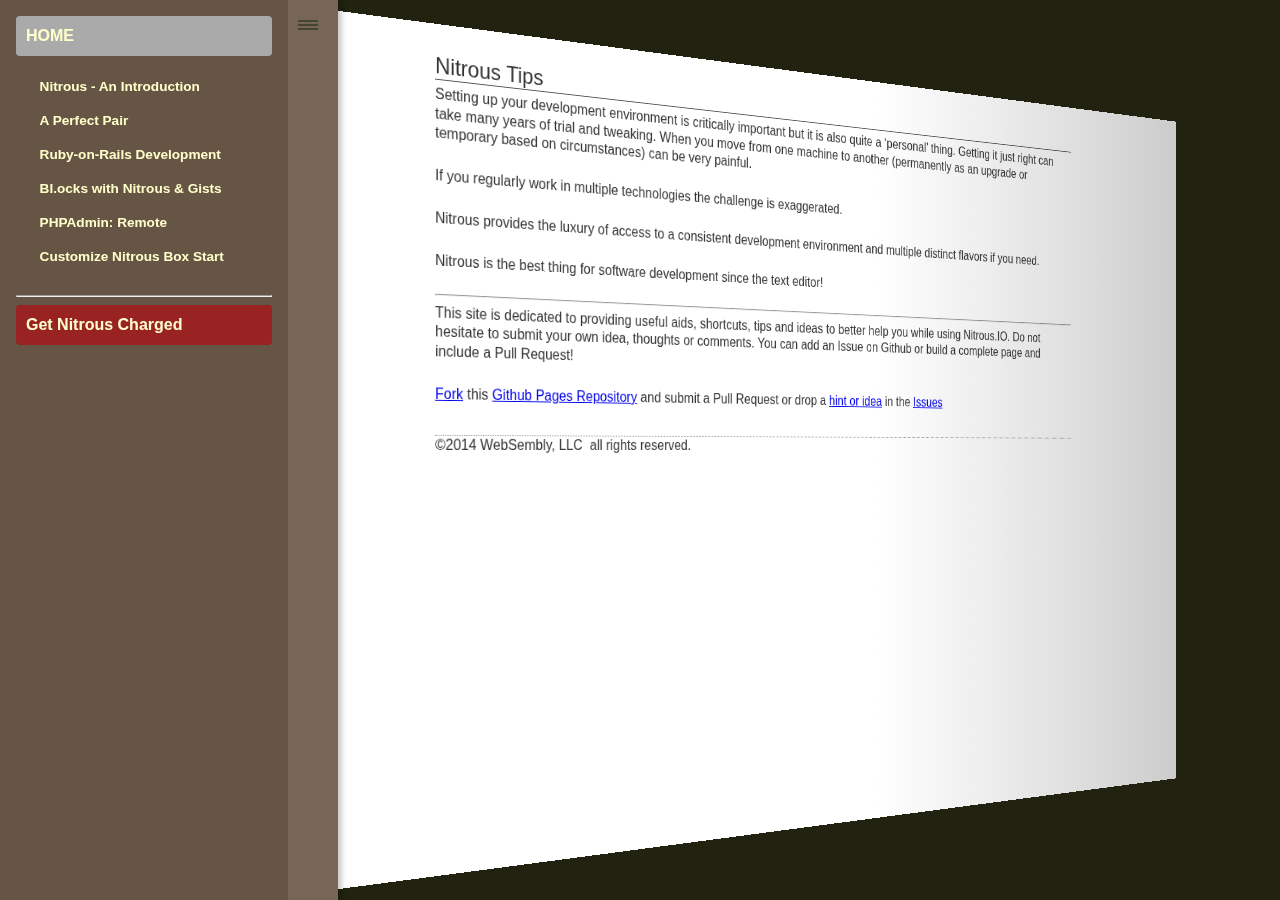
==== index.html @ 83f48d0b "Modified 'Nitorus & Heroku...' link title.  It was too long. I was able to use the great sed command" ====
<!DOCTYPE html>
<html lang="en">
<head>
<meta charset="UTF-8" />
<title>Nitrous.Tips</title>
<!--[if lt IE 9]>
<script src="http://html5shiv.googlecode.com/svn/trunk/html5.js"></script>
<![endif]-->
<link rel="stylesheet" media="all" href="navstyles.css" />
</head>
<body>
 
    <!-- menu -->
   <nav>
        <ul>
            <li><a class="current_nav" href="index.html">HOME</a></li>
            <li><ul>
                <li><a href="intro.html" target="nitrous">Nitrous - An Introduction</a></li>
                <li><a href="perfectpair.html">A Perfect Pair</a></li>
                <li><a href="railsdevelopment.html">Ruby-on-Rails Development</a></li>
               <li><a href="blocks.html" target="nitrous">Bl.ocks with Nitrous &amp; Gists</a></li>
                <li><a href="phpmyadmin.html">PHPAdmin: Remote</a></li>
                <li><a href="http://blog.nitrous.io/2014/05/05/customizing-box-start.html" title="The Nitrous Blog explains how to customize the way your Nitrous Box starts" target="_blank">Customize Nitrous Box Start</a></li>
            </ul></li>
            <hr />
            <li><a class="starred" href="https://www.nitrous.io/join/E49oOOrie2w?utm_source=nitrous.io&utm_medium=copypaste&utm_campaign=referral" target="_blank">Get Nitrous Charged</a></li>
        </ul>
    </nav>
 
    <!-- landing page -->
    <article>

        <h1>Nitrous Tips</h1>
 
        <p>Setting up your development environment is critically important but it is also quite a ‘personal’ thing.
Getting it just right can take many years of trial and tweaking.  When you move from one machine to another (permanently as an upgrade or temporary based on circumstances) can be very painful.</p>
<p>If you regularly work in multiple technologies the challenge is exaggerated.</p>
<p>Nitrous provides the luxury of access to a consistent development environment and multiple distinct flavors if you need.</p>
        <p style="display:none;"><object width="566" height="460"><param name="movie" value="http://www.youtube.com/v/rWEKT1Kz1a4&hl=en&fs=1"></param><param name="allowFullScreen" value="true"></param><embed src="http://www.youtube.com/v/rWEKT1Kz1a4&hl=en&fs=1&autoplay=1" type="application/x-shockwave-flash" allowfullscreen="true" width="566" height="460"></embed></object></p>
<p>Nitrous is the best thing for software development since the text editor!</p>
 <hr />
 <p>This site is dedicated to providing useful aids, shortcuts, tips and ideas to better help you while using Nitrous.IO.  Do not hesitate to submit your own idea, thoughts or comments.  You can add an Issue on Github or build a complete page and include a Pull Request!</p>
 <div>
    <p><a href="https://github.com/ParkinT/nitrous.tips/fork" target="github">Fork</a> this <a href="https://github.com/ParkinT/nitrous.tips/tree/gh-pages" target="github">Github Pages Repository</a> and submit a Pull Request or drop a <a href="https://github.com/ParkinT/nitrous.tips/issues/new" target="github">hint or idea</a> in the <a href="https://github.com/ParkinT/nitrous.tips/issues/new" target="github">Issues</a>
    </p>
 </div>
 <footer>
    <p>&copy;2014 WebSembly, LLC&nbsp;&nbsp;all rights reserved.</p>
</footer>
    </article>
 
</body>
</html>
---- navstyles.css ----
/* Revealing 3D Menu CSS */
body
{
	font-family: sans-serif;
	font-size: 100%;
	padding: 0;
	margin: 0;
	color: #333;
	background-color: #221;
}

/* main page */
article
{
	position: fixed;
	width: 70%;
	left: 0;
	top: 0;
	right: 0;
	bottom: 0;
	padding: 30px 15%;
	background-color: #fff;
	overflow: auto;
	z-index: 0;
	-webkit-transform-origin: 0 50%;
	-moz-transform-origin: 0 50%;
	-ms-transform-origin: 0 50%;
	-o-transform-origin: 0 50%;
	transform-origin: 0 50%;
}


article:after
{
	position: absolute;
	content: ' ';
	left: 100%;
	top: 0;
	right: 0;
	bottom: 0;
	background-image: -webkit-linear-gradient(right, rgba(0,0,0,0.2) 0%, transparent 100%);
	background-image: -moz-linear-gradient(right, rgba(0,0,0,0.2) 0%, transparent 100%);
	background-image: -ms-linear-gradient(right, rgba(0,0,0,0.2) 0%, transparent 100%);
	background-image: -o-linear-gradient(right, rgba(0,0,0,0.2) 0%, transparent 100%);
	background-image: linear-gradient(right, rgba(0,0,0,0.2) 0%, transparent 100%);
	pointer-events: none;
}

/* navigation */
nav
{
	position: fixed;
	left: -18em;
	top: 0;
	bottom: 0;
	background-color: #654;
	border-right: 50px solid #765;
	box-shadow: 4px 0 5px rgba(0,0,0,0.2);
	z-index: 1;
	cursor: pointer;
}

nav:after {
  content: '';
  position: absolute;
  right: -30px;
  top: 1.25em;
  width: 1.25em;
  height: 0.15em;
  background: #443;
  box-shadow: 
    0 0.25em 0 0 #443,
    0 0.5em 0 0 #443;
}

nav ul
{
	width: 16em;
	list-style-type: none;
	margin: 0;
	padding: 1em;
}

nav ul ul
{
	font-size: 85%;
}

nav a:link, nav a:visited
{
	display: block;
	width: 100%;
	font-weight: bold;
	line-height: 2.5em;
	text-indent: 10px;
	text-decoration: none;
	color: #ffc;
	border-radius: 4px;
	outline: 0 none;
}

nav a:hover, nav a:focus
{
	color: #fff;
	background-color: #543;
	text-shadow: 0 0 4px #fff;
	box-shadow: inset 0 2px 2px rgba(0,0,0,0.2);
}

li > a > span /* external link, represented by a <span>&gt;</span> before the closing </a>
{
	padding: 0;
	margin: 0 0 0 1em;
	color: #654;
}

/* hovering */
article, article:after, nav, nav *
{
	-webkit-transition: all 600ms ease;
	-moz-transition: all 600ms ease;
	-ms-transition: all 600ms ease;
	-o-transition: all 600ms ease;
	transition: all 600ms ease;
}

nav:hover
{
	left: 0;
}

nav:hover ~ article
{
	-webkit-transform: translateX(16em) perspective(600px) rotateY(10deg);
	-moz-transform: translateX(16em) perspective(600px) rotateY(10deg);
	-ms-transform: translateX(16em) perspective(600px) rotateY(10deg);
	-o-transform: translateX(16em) perspective(600px) rotateY(10deg);
	transform: translateX(16em) perspective(600px) rotateY(10deg);
}

nav:hover ~ article:after
{
	left: 60%;
}

a.current_nav, a.current_nav:hover
{
	background-color: #aaa;
	color: #543;
}

a.starred, a.starred:hover
{
	background-color: #922;
	color: #433;
}

/* typography */
footer
{
	margin-top: 2em;
	border-top: 1px dotted #999;
}

h1
{
	font-size: 1.5em;
	font-weight: normal;
	margin: 0 0 0.2em 0;
	border-bottom: 1px solid #555;
}

p
{
	line-height: 1.3em;
	margin: 0 0 1.5em 0;
}

#video
{
	width: 100%;
	height: 100%;
	border: 0;
}

#video_link
{
	border: 1px #999 solid;
	font-size: 130%;
	background-color: #888;
}

#video_link input[type="text"]
{
	 width: 90%	; margin-left: 5%;font-size: 130%;
	 background-color: inherit;
	 border: 0;
}
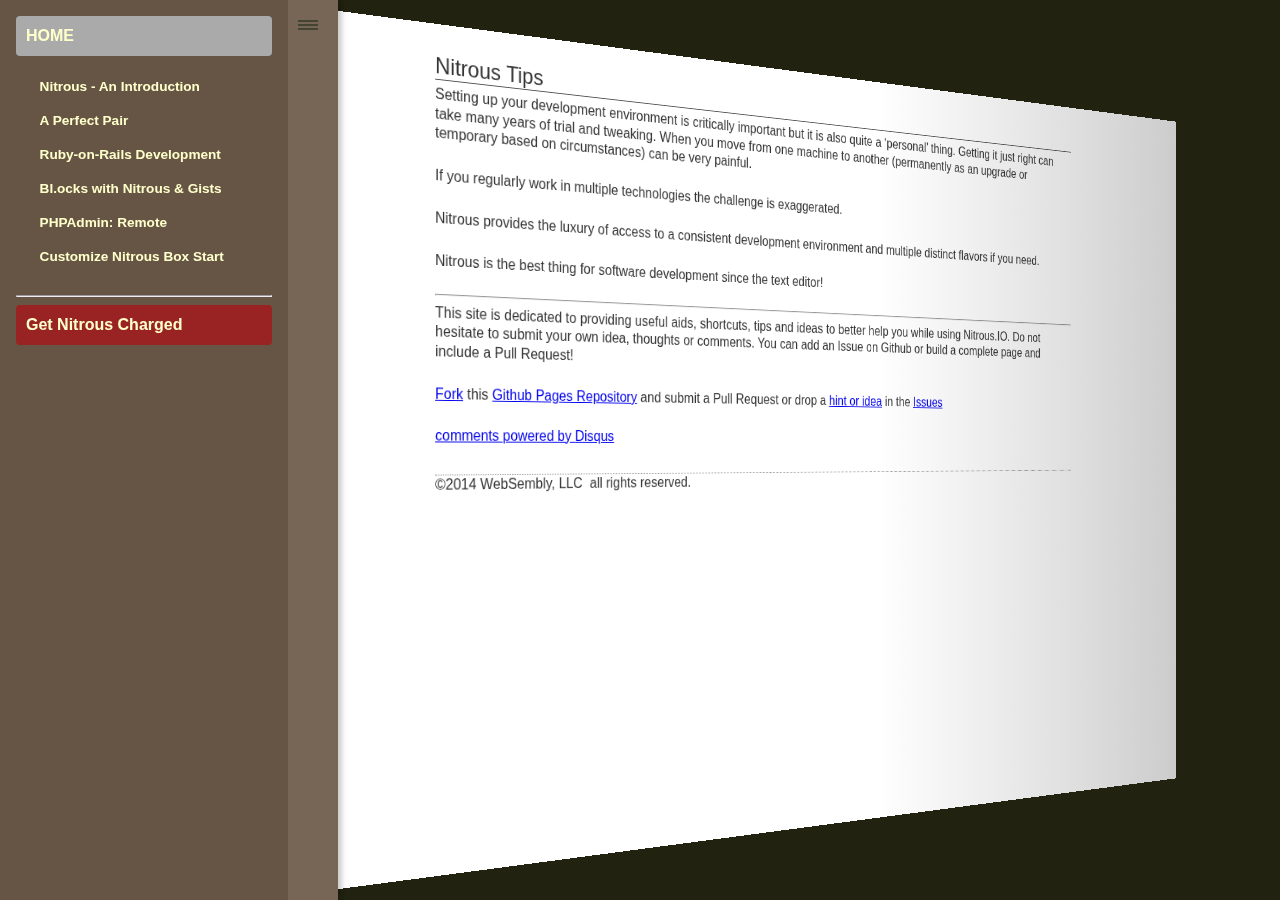
==== commit eb34ff59: "Added Disqus on landing page" ====
--- a/index.html
+++ b/index.html
@@ -3,6 +3,9 @@
 <head>
 <meta charset="UTF-8" />
 <title>Nitrous.Tips</title>
+  <meta name="description" content="Nitrous.tips is dedicated to providing useful aids, shortcuts, tips and ideas to better help you while using Nitrous.IO" >
+  <meta name="author" content="Thom Parkin"><meta name="viewport" content="width=device-width, initial-scale=1.0"><link rel="canonical" href="http://nitrous.tips">
+  <meta name="robots" content="noindex,nofollow">
 <!--[if lt IE 9]>
 <script src="http://html5shiv.googlecode.com/svn/trunk/html5.js"></script>
 <![endif]-->
@@ -44,10 +47,24 @@
     <p><a href="https://github.com/ParkinT/nitrous.tips/fork" target="github">Fork</a> this <a href="https://github.com/ParkinT/nitrous.tips/tree/gh-pages" target="github">Github Pages Repository</a> and submit a Pull Request or drop a <a href="https://github.com/ParkinT/nitrous.tips/issues/new" target="github">hint or idea</a> in the <a href="https://github.com/ParkinT/nitrous.tips/issues/new" target="github">Issues</a>
     </p>
  </div>
+<div id="disqus_thread"></div>
+    <script type="text/javascript">
+        /* * * CONFIGURATION VARIABLES: EDIT BEFORE PASTING INTO YOUR WEBPAGE * * */
+        var disqus_shortname = 'nitrous'; // required: replace example with your forum shortname
+
+        /* * * DON'T EDIT BELOW THIS LINE * * */
+        (function() {
+            var dsq = document.createElement('script'); dsq.type = 'text/javascript'; dsq.async = true;
+            dsq.src = '//' + disqus_shortname + '.disqus.com/embed.js';
+            (document.getElementsByTagName('head')[0] || document.getElementsByTagName('body')[0]).appendChild(dsq);
+        })();
+    </script>
+    <a href="http://disqus.com" class="dsq-brlink">comments powered by <span class="logo-disqus">Disqus</span></a>
+    
  <footer>
-    <p>&copy;2014 WebSembly, LLC&nbsp;&nbsp;all rights reserved.</p>
-</footer>
-    </article>
+      <p>&copy;2014 WebSembly, LLC&nbsp;&nbsp;all rights reserved.</p>
+  </footer>   
+</article>
  
 </body>
 </html>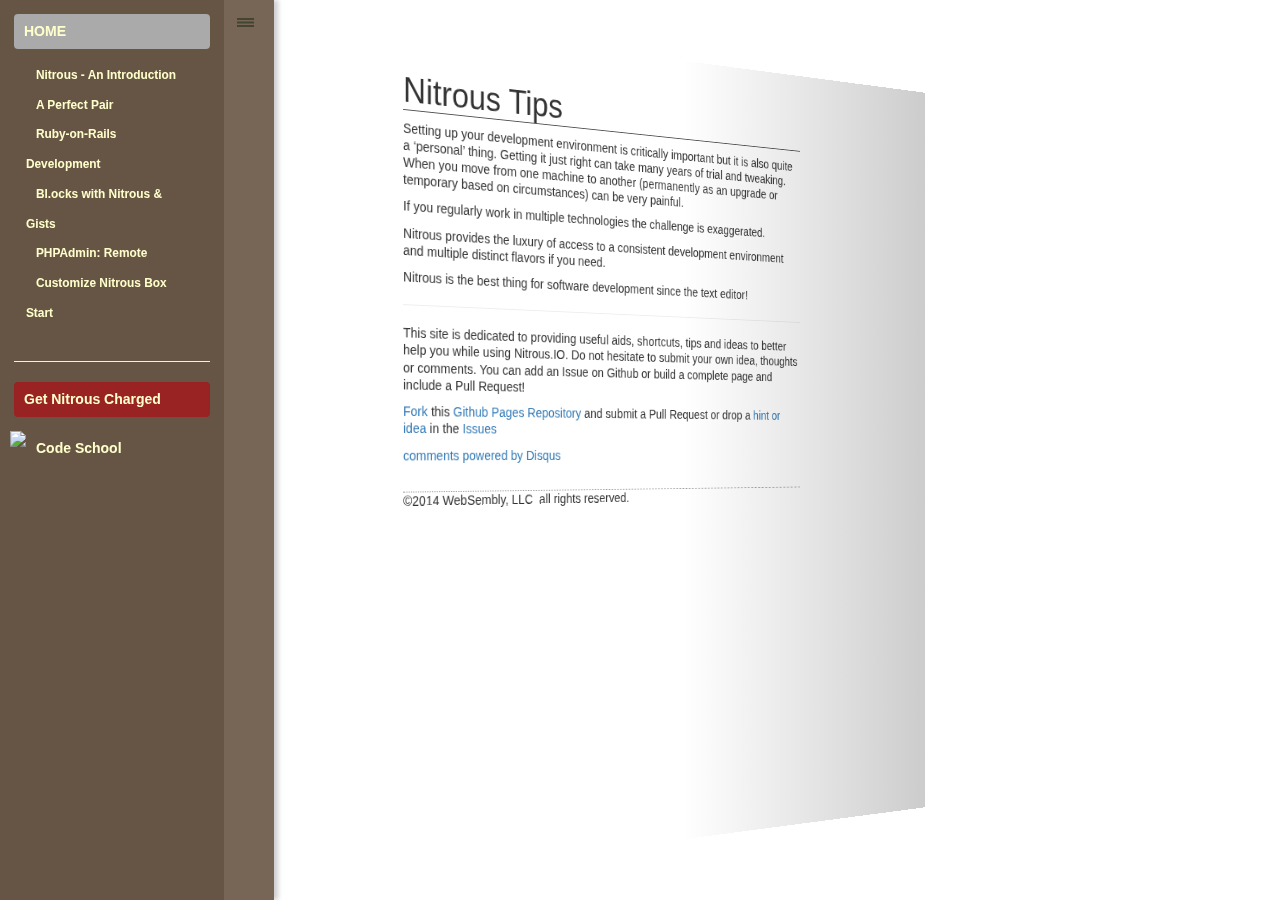
==== commit 7895dbba: "Added Code School banner." ====
--- a/index.html
+++ b/index.html
@@ -10,6 +10,9 @@
 <script src="http://html5shiv.googlecode.com/svn/trunk/html5.js"></script>
 <![endif]-->
 <link rel="stylesheet" media="all" href="navstyles.css" />
+  <!-- Latest compiled and minified CSS -->
+<link rel="stylesheet" href="//netdna.bootstrapcdn.com/bootstrap/3.1.1/css/bootstrap.min.css">
+
 </head>
 <body>
  
@@ -28,6 +31,7 @@
             <hr />
             <li><a class="starred" href="https://www.nitrous.io/join/E49oOOrie2w?utm_source=nitrous.io&utm_medium=copypaste&utm_campaign=referral" target="_blank">Get Nitrous Charged</a></li>
         </ul>
+     <a href="http://mbsy.co/6W9HQ" target="_blank" style="outline:none;border:none;"><img src="https://ambassador-api.s3.amazonaws.com/files/970_May_12_2014_20_03_26.gif" alt="Code School" border="0" /></a>
     </nav>
  
     <!-- landing page -->
@@ -65,6 +69,5 @@
       <p>&copy;2014 WebSembly, LLC&nbsp;&nbsp;all rights reserved.</p>
   </footer>   
 </article>
- 
 </body>
 </html>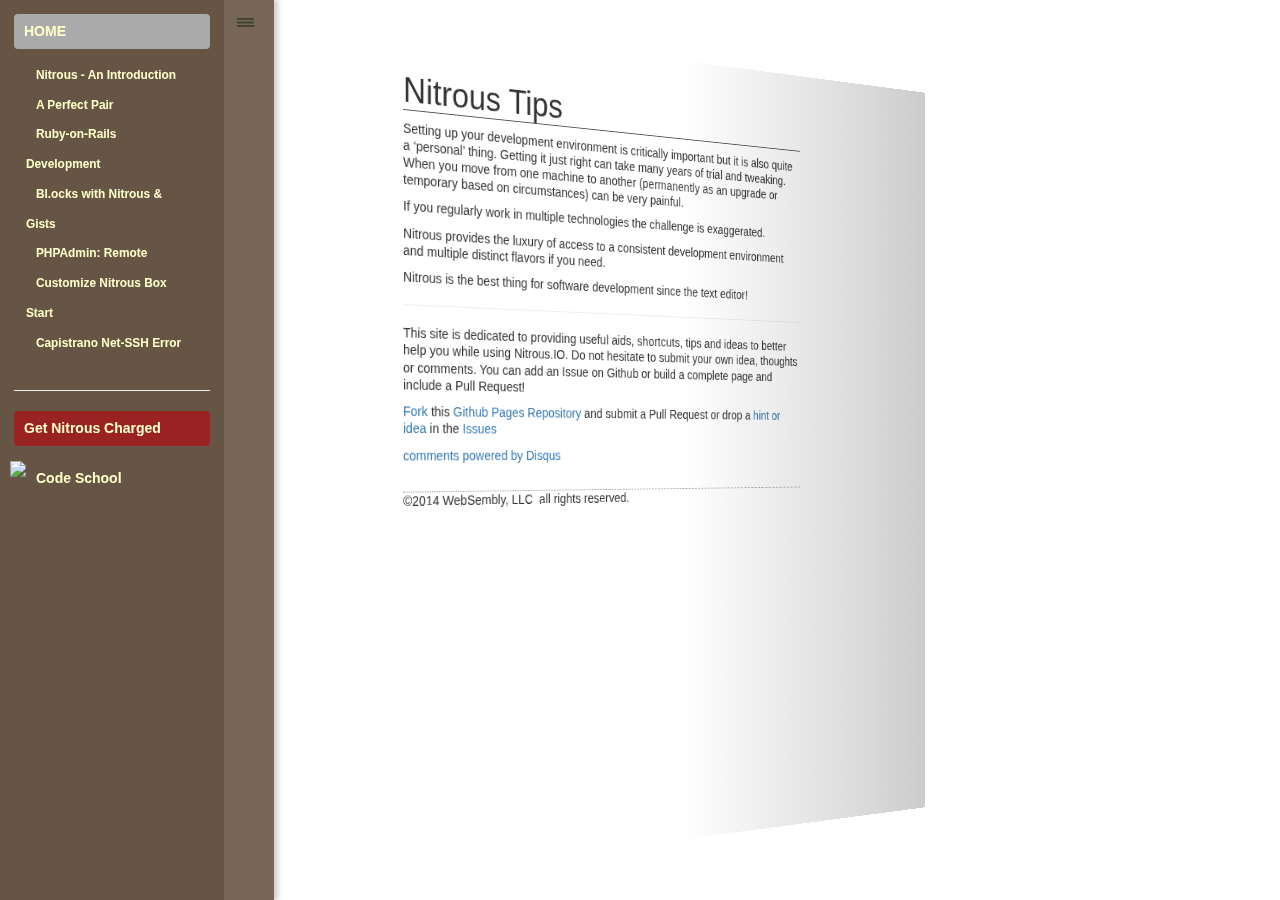
==== commit 7b080839: "Added Capistrano Net::SSH Error article. I had this trouble on my Nitrous box, found a solution, and" ====
--- a/index.html
+++ b/index.html
@@ -27,6 +27,7 @@
                <li><a href="blocks.html" target="nitrous">Bl.ocks with Nitrous &amp; Gists</a></li>
                 <li><a href="phpmyadmin.html">PHPAdmin: Remote</a></li>
                 <li><a href="http://blog.nitrous.io/2014/05/05/customizing-box-start.html" title="The Nitrous Blog explains how to customize the way your Nitrous Box starts" target="_blank">Customize Nitrous Box Start</a></li>
+              <li><a href="net-ssh_error.html" target="nitrous">Capistrano Net-SSH Error</a></li>
             </ul></li>
             <hr />
             <li><a class="starred" href="https://www.nitrous.io/join/E49oOOrie2w?utm_source=nitrous.io&utm_medium=copypaste&utm_campaign=referral" target="_blank">Get Nitrous Charged</a></li>
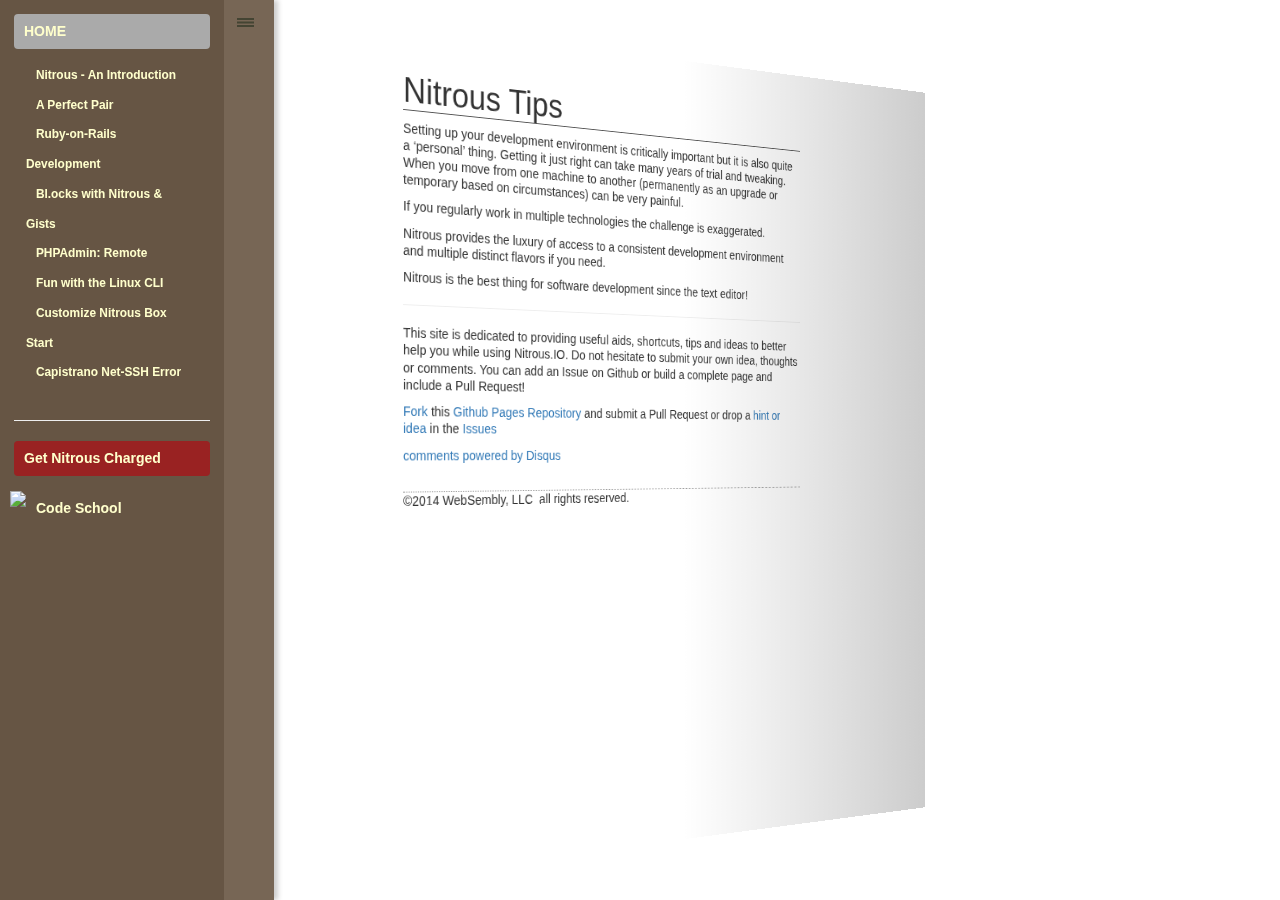
==== commit f192c423: "Added Command Line Fun page to the menu" ====
--- a/index.html
+++ b/index.html
@@ -26,6 +26,7 @@
                 <li><a href="railsdevelopment.html">Ruby-on-Rails Development</a></li>
                <li><a href="blocks.html" target="nitrous">Bl.ocks with Nitrous &amp; Gists</a></li>
                 <li><a href="phpmyadmin.html">PHPAdmin: Remote</a></li>
+                <li><a href="cli_fun.html">Fun with the Linux CLI</a></li>
                 <li><a href="http://blog.nitrous.io/2014/05/05/customizing-box-start.html" title="The Nitrous Blog explains how to customize the way your Nitrous Box starts" target="_blank">Customize Nitrous Box Start</a></li>
               <li><a href="net-ssh_error.html" target="nitrous">Capistrano Net-SSH Error</a></li>
             </ul></li>
@@ -71,4 +72,4 @@
   </footer>   
 </article>
 </body>
-</html>+</html>
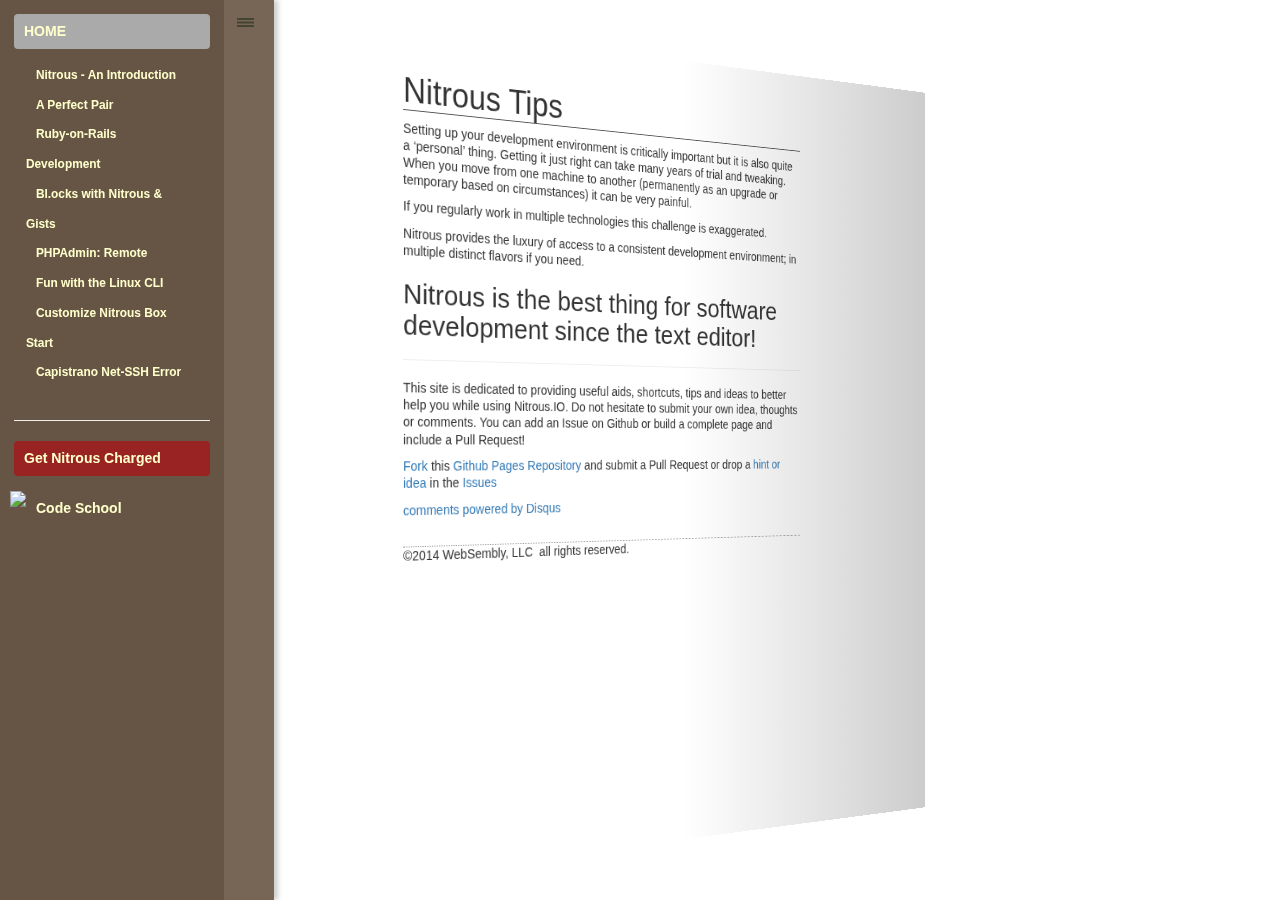
==== commit f778a477: "Updated grammar.  Added minor styling" ====
--- a/index.html
+++ b/index.html
@@ -42,11 +42,11 @@
         <h1>Nitrous Tips</h1>
  
         <p>Setting up your development environment is critically important but it is also quite a ‘personal’ thing.
-Getting it just right can take many years of trial and tweaking.  When you move from one machine to another (permanently as an upgrade or temporary based on circumstances) can be very painful.</p>
-<p>If you regularly work in multiple technologies the challenge is exaggerated.</p>
-<p>Nitrous provides the luxury of access to a consistent development environment and multiple distinct flavors if you need.</p>
+Getting it just right can take many years of trial and tweaking.  When you move from one machine to another (permanently as an upgrade or temporary based on circumstances) it can be very painful.</p>
+<p>If you regularly work in multiple technologies this challenge is exaggerated.</p>
+<p>Nitrous provides the luxury of access to a consistent development environment; in multiple distinct flavors if you need.</p>
         <p style="display:none;"><object width="566" height="460"><param name="movie" value="http://www.youtube.com/v/rWEKT1Kz1a4&hl=en&fs=1"></param><param name="allowFullScreen" value="true"></param><embed src="http://www.youtube.com/v/rWEKT1Kz1a4&hl=en&fs=1&autoplay=1" type="application/x-shockwave-flash" allowfullscreen="true" width="566" height="460"></embed></object></p>
-<p>Nitrous is the best thing for software development since the text editor!</p>
+<h2>Nitrous is the best thing for software development since the text editor!</h2>
  <hr />
  <p>This site is dedicated to providing useful aids, shortcuts, tips and ideas to better help you while using Nitrous.IO.  Do not hesitate to submit your own idea, thoughts or comments.  You can add an Issue on Github or build a complete page and include a Pull Request!</p>
  <div>
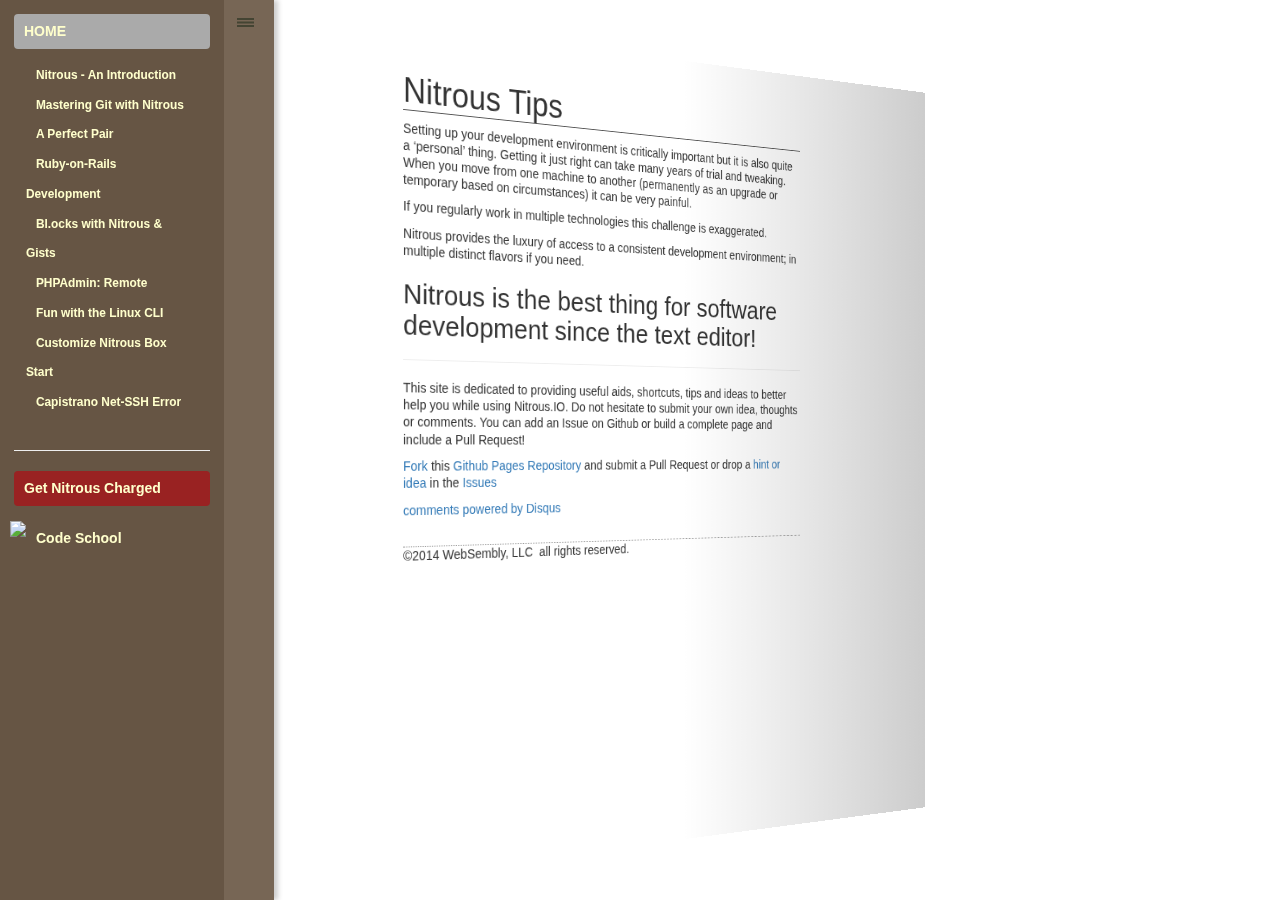
==== commit a9017c0e: "Added 'Mastering Git' overview and description" ====
--- a/index.html
+++ b/index.html
@@ -22,9 +22,10 @@
             <li><a class="current_nav" href="index.html">HOME</a></li>
             <li><ul>
                 <li><a href="intro.html" target="nitrous">Nitrous - An Introduction</a></li>
+                <li><a href="mastering_git.html" target="nitrous">Mastering Git with Nitrous</a></li>
                 <li><a href="perfectpair.html">A Perfect Pair</a></li>
                 <li><a href="railsdevelopment.html">Ruby-on-Rails Development</a></li>
-               <li><a href="blocks.html" target="nitrous">Bl.ocks with Nitrous &amp; Gists</a></li>
+                <li><a href="blocks.html" target="nitrous">Bl.ocks with Nitrous &amp; Gists</a></li>
                 <li><a href="phpmyadmin.html">PHPAdmin: Remote</a></li>
                 <li><a href="cli_fun.html">Fun with the Linux CLI</a></li>
                 <li><a href="http://blog.nitrous.io/2014/05/05/customizing-box-start.html" title="The Nitrous Blog explains how to customize the way your Nitrous Box starts" target="_blank">Customize Nitrous Box Start</a></li>
